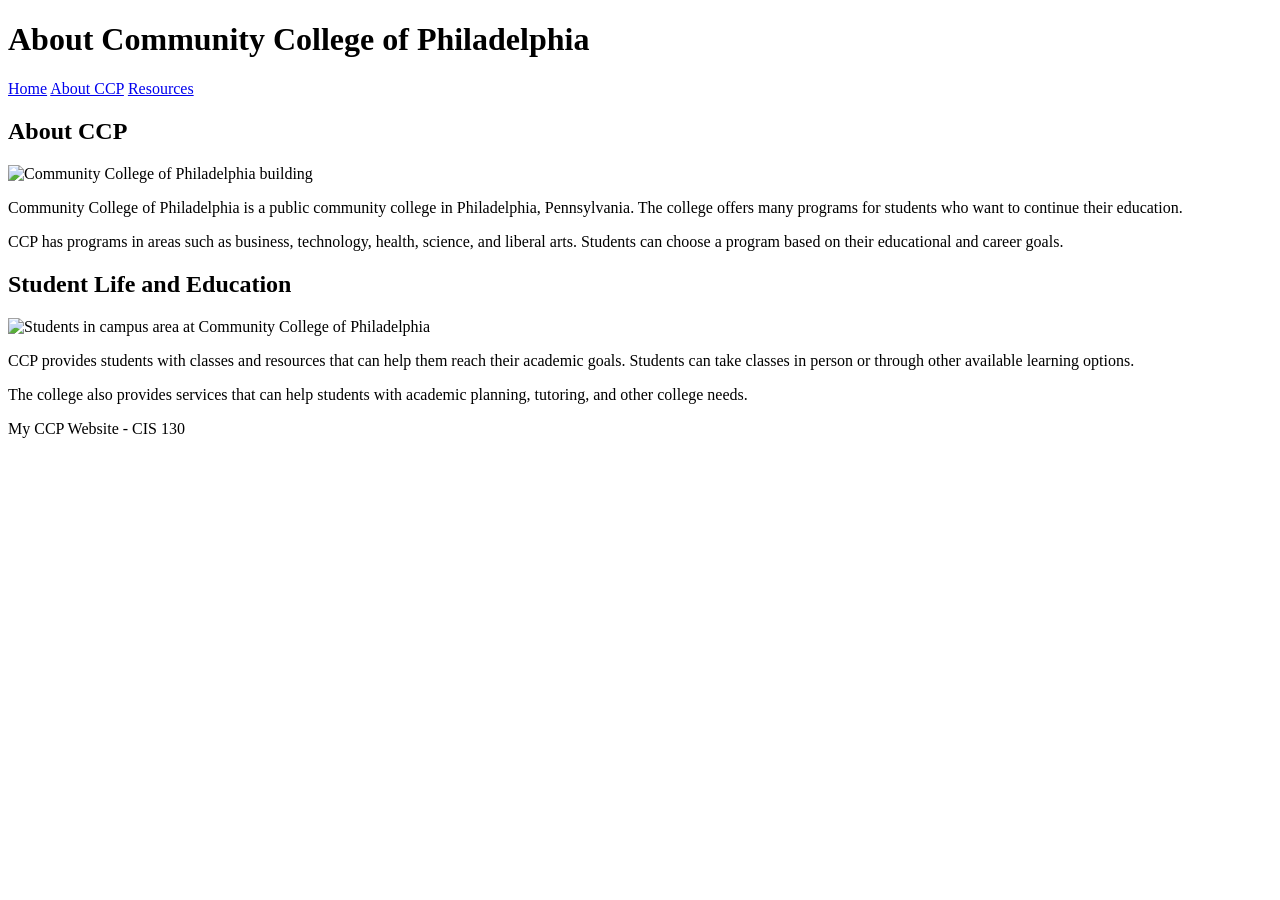
==== about.html @ 86482b7d "Add files via upload" ====
<!DOCTYPE html>
<head>
    <meta charset="UTF-8">
    <title>About Community College of Philadelphia</title>
    <link rel="stylesheet" href="css/styles.css">
</head>
<body>
    <header>
        <h1>About Community College of Philadelphia</h1>
        <nav>
            <a href="index.html">Home</a>
            <a href="about.html">About CCP</a>
            <a href="resources.html">Resources</a>
        </nav>
    </header>
    <main>
        <section>
            <h2>About CCP</h2>
            <img src="images/ccpbuilding.jpeg" alt="Community College of Philadelphia building">
            <p>
                Community College of Philadelphia is a public community
                college in Philadelphia, Pennsylvania. The college offers
                many programs for students who want to continue their education.
            </p>
            <p>
                CCP has programs in areas such as business, technology,
                health, science, and liberal arts. Students can choose
                a program based on their educational and career goals.
            </p>
        </section>
        <section>
            <h2>Student Life and Education</h2>
            <img src="images/ccpbookstore.jpeg" alt="Students in campus area at Community College of Philadelphia">
            <p class="highlight">
                CCP provides students with classes and resources that can
                help them reach their academic goals. Students can take
                classes in person or through other available learning options.
            </p>
            <p>
                The college also provides services that can help students
                with academic planning, tutoring, and other college needs.
            </p>
        </section>
    </main>
    <footer>
        <p class="note">My CCP Website - CIS 130</p>
    </footer>
</body>
</html>
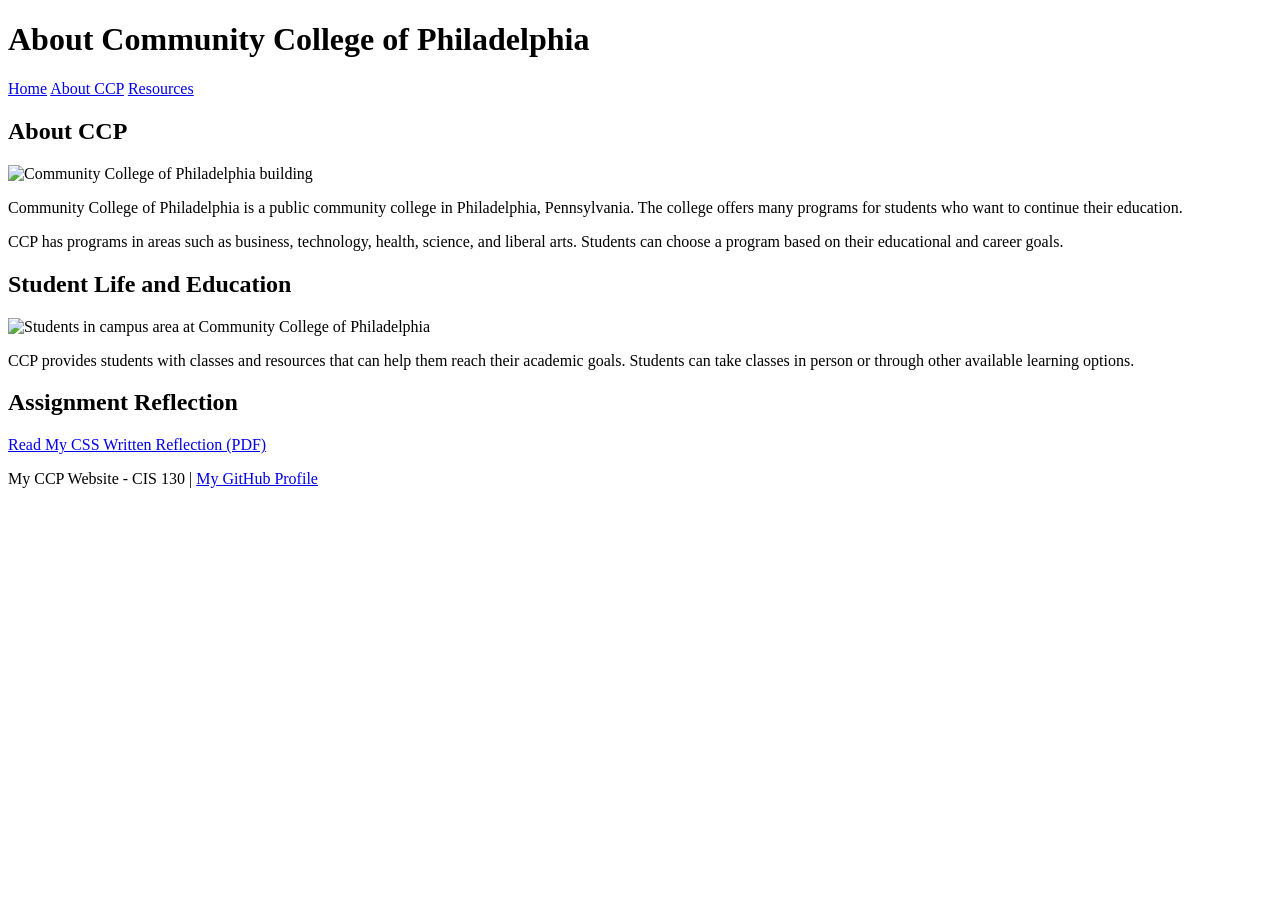
==== commit 20be7f10: "Refactor about.html structure and update footer Updated the main section structure and added a new c" ====
--- a/about.html
+++ b/about.html
@@ -13,8 +13,8 @@
             <a href="resources.html">Resources</a>
         </nav>
     </header>
-    <main>
-        <section>
+    <main id="main-content">
+        <section class="card">
             <h2>About CCP</h2>
             <img src="images/ccpbuilding.jpeg" alt="Community College of Philadelphia building">
             <p>
@@ -28,7 +28,7 @@
                 a program based on their educational and career goals.
             </p>
         </section>
-        <section>
+        <section class="card">
             <h2>Student Life and Education</h2>
             <img src="images/ccpbookstore.jpeg" alt="Students in campus area at Community College of Philadelphia">
             <p class="highlight">
@@ -36,14 +36,19 @@
                 help them reach their academic goals. Students can take
                 classes in person or through other available learning options.
             </p>
+        </section>
+        <section class="card">
+            <h2>Assignment Reflection</h2>
             <p>
-                The college also provides services that can help students
-                with academic planning, tutoring, and other college needs.
+                <a href="reflection.pdf" target="_blank">Read My CSS Written Reflection (PDF)</a>
             </p>
         </section>
     </main>
     <footer>
-        <p class="note">My CCP Website - CIS 130</p>
+        <p class="note">
+            My CCP Website - CIS 130 | 
+            <a href="https://github.com/faannyy2" target="_blank">My GitHub Profile</a>
+        </p>
     </footer>
 </body>
 </html>
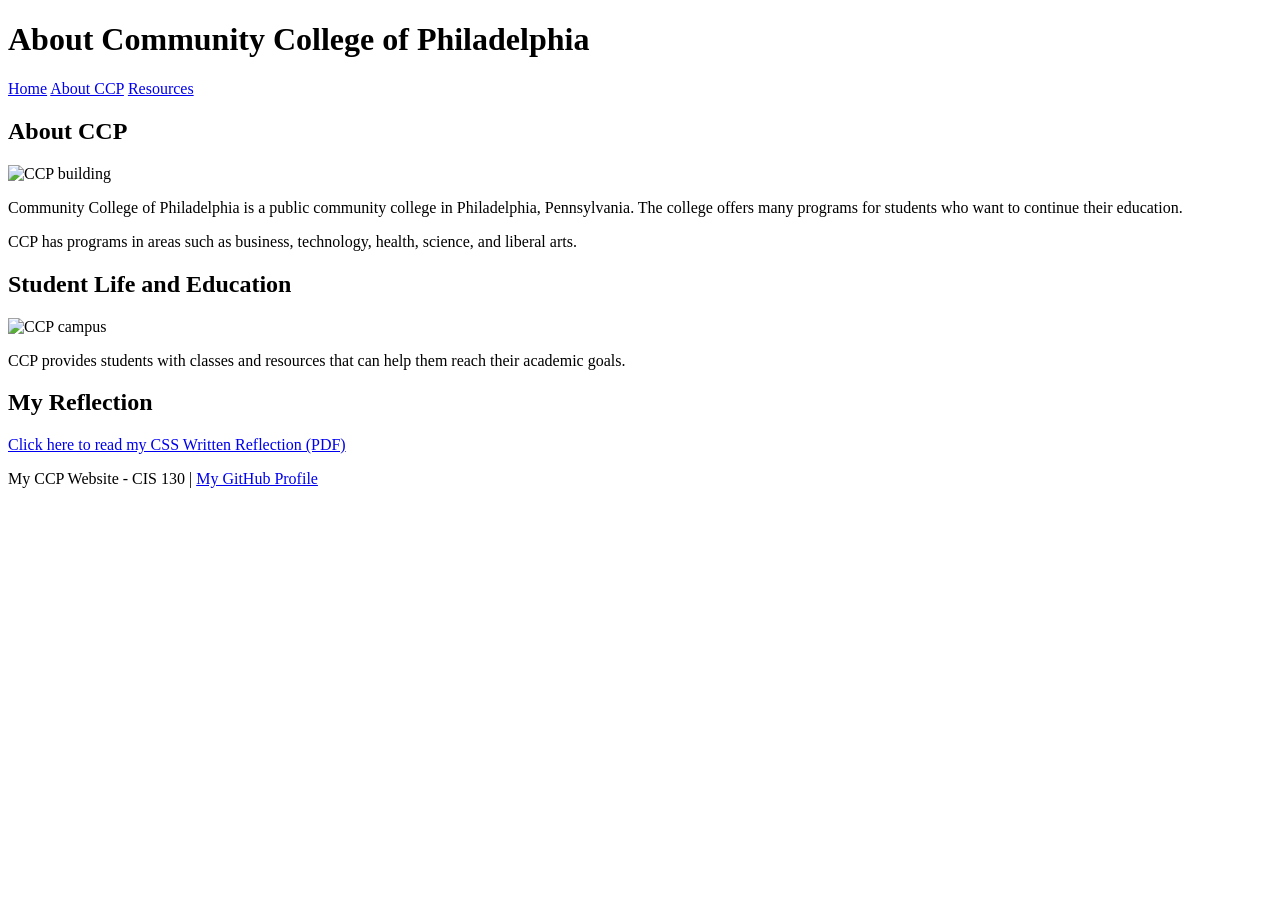
==== commit 62206ee8: "Refactor about.html for clarity and formatting" ====
--- a/about.html
+++ b/about.html
@@ -13,42 +13,29 @@
             <a href="resources.html">Resources</a>
         </nav>
     </header>
+
     <main id="main-content">
         <section class="card">
             <h2>About CCP</h2>
-            <img src="images/ccpbuilding.jpeg" alt="Community College of Philadelphia building">
-            <p>
-                Community College of Philadelphia is a public community
-                college in Philadelphia, Pennsylvania. The college offers
-                many programs for students who want to continue their education.
-            </p>
-            <p>
-                CCP has programs in areas such as business, technology,
-                health, science, and liberal arts. Students can choose
-                a program based on their educational and career goals.
-            </p>
+            <img src="images/ccpbuilding.jpeg" alt="CCP building" width="400">
+            <p>Community College of Philadelphia is a public community college in Philadelphia, Pennsylvania. The college offers many programs for students who want to continue their education.</p>
+            <p>CCP has programs in areas such as business, technology, health, science, and liberal arts.</p>
         </section>
+
         <section class="card">
             <h2>Student Life and Education</h2>
-            <img src="images/ccpbookstore.jpeg" alt="Students in campus area at Community College of Philadelphia">
-            <p class="highlight">
-                CCP provides students with classes and resources that can
-                help them reach their academic goals. Students can take
-                classes in person or through other available learning options.
-            </p>
+            <img src="images/ccpbookstore.jpeg" alt="CCP campus" width="400">
+            <p class="highlight">CCP provides students with classes and resources that can help them reach their academic goals.</p>
         </section>
+
         <section class="card">
-            <h2>Assignment Reflection</h2>
-            <p>
-                <a href="reflection.pdf" target="_blank">Read My CSS Written Reflection (PDF)</a>
-            </p>
+            <h2>My Reflection</h2>
+            <p><a href="reflection.pdf">Click here to read my CSS Written Reflection (PDF)</a></p>
         </section>
     </main>
+
     <footer>
-        <p class="note">
-            My CCP Website - CIS 130 | 
-            <a href="https://github.com/faannyy2" target="_blank">My GitHub Profile</a>
-        </p>
+        <p class="note">My CCP Website - CIS 130 | <a href="https://github.com/faannyy2">My GitHub Profile</a></p>
     </footer>
 </body>
 </html>
